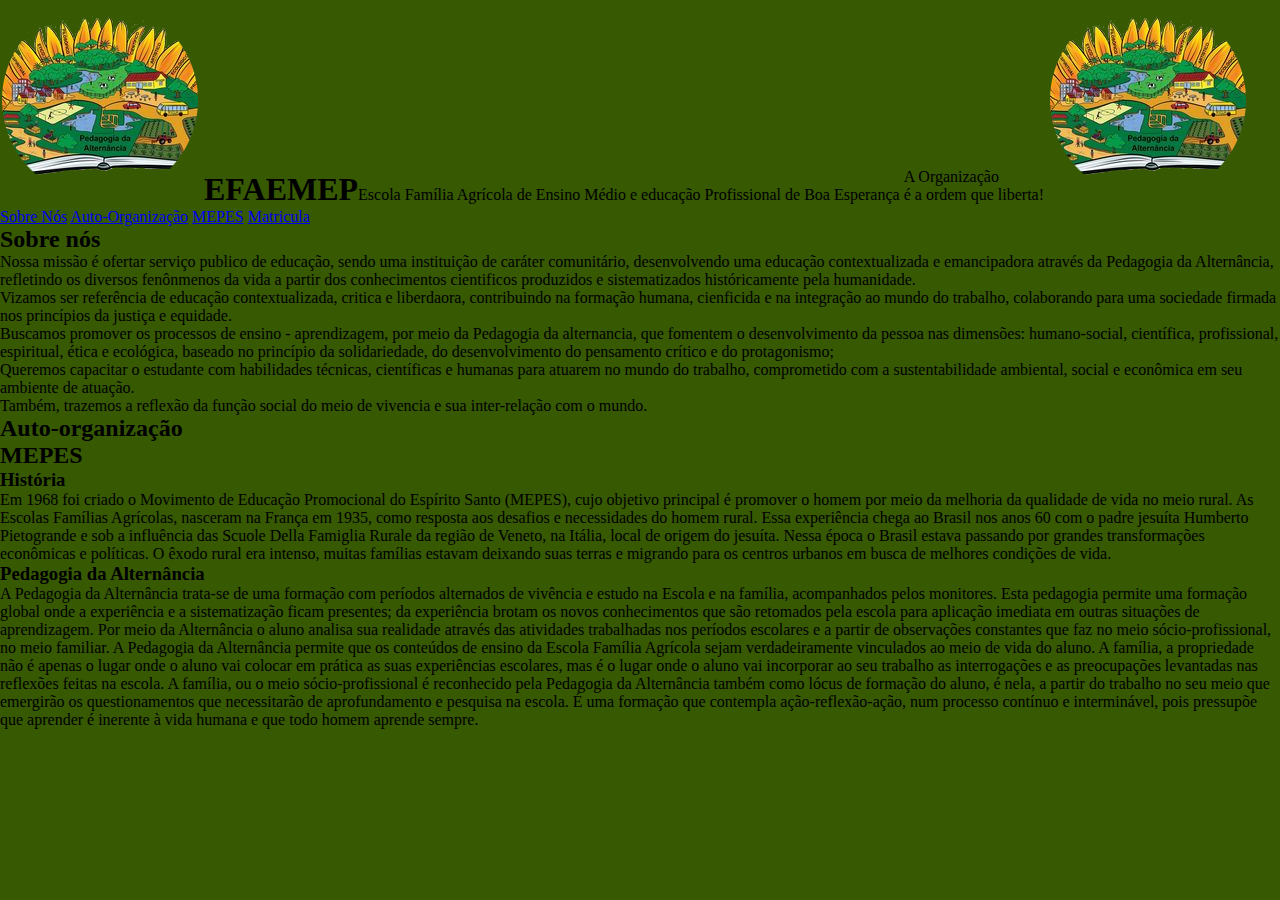
==== efabe/index.html @ 24ea787d "projetos" ====
<!DOCTYPE html>
<html lang="pt-br">
<head>
    <meta charset="UTF-8">
    <meta name="viewport" content="width=device-width, initial-scale=1.0">
    <title>EFABE</title>
    <link rel="stylesheet" href="style.css">
    <link rel="shortcut icon" href="imagens/favicon.ico" type="image/x-icon">
</head>
<body>
    <header>
        <img src="imagens/logopedagogia-circulo.png" alt="logopedagogia">
        <h1>EFAEMEP</h1><p>Escola Família Agrícola de Ensino Médio e educação Profissional de Boa Esperança</p>
        <p>A Organização<br>é a ordem que liberta!</p>
        <img src="imagens/logopedagogia-circulo.png" alt="logopedagogia">
        <nav>
            <a href="#" target="_self" rel="next">Sobre Nós</a>
            <a href="#" target="_self" rel="next">Auto-Organização</a>
            <a href="#" target="_self" rel="next">MEPES</a>
            <a href="#">Matricula</a>
        </nav>
    </header>
    <main>
        <section>
            <h2>Sobre nós</h2>
            <p>Nossa missão é ofertar serviço publico de educação, sendo uma instituição de caráter comunitário, desenvolvendo uma educação contextualizada e emancipadora através da Pedagogia da Alternância, refletindo os diversos fenônmenos da vida a partir dos conhecimentos cientificos produzidos e sistematizados históricamente pela humanidade.</p>
            <p>Vizamos ser referência de educação contextualizada, critica e liberdaora, contribuindo na formação humana, cienficida e na integração ao mundo do trabalho, colaborando para uma sociedade firmada nos princípios da justiça e equidade.</p>
            <p>Buscamos promover os processos de ensino - aprendizagem, por meio da Pedagogia da alternancia, que fomentem o desenvolvimento da pessoa nas dimensões: humano-social, científica, profissional, espiritual, ética e ecológica, baseado no princípio da solidariedade, do desenvolvimento do pensamento crítico e do protagonismo; <br>
            Queremos capacitar o estudante com habilidades técnicas, científicas e humanas para atuarem no mundo do trabalho, comprometido com a sustentabilidade ambiental, social e econômica em seu ambiente de atuação. <br>
            Também, trazemos a reflexão da função social do meio de vivencia e sua inter-relação com o mundo.</p>
        </section>
        <section>
            <h2>Auto-organização</h2>
        </section>
        <section>
            <h2>MEPES</h2>
            <h3>História</h3>
            <article>
                <p>Em 1968 foi criado o Movimento de Educação Promocional do Espírito Santo (MEPES), cujo objetivo principal é promover o homem por meio da melhoria da qualidade de vida no meio rural. As Escolas Famílias Agrícolas, nasceram na França em 1935, como resposta aos desafios e necessidades do homem rural. Essa experiência chega ao Brasil nos anos 60 com o padre jesuíta Humberto Pietogrande e sob a influência das Scuole Della Famiglia Rurale da região de Veneto, na Itália, local de origem do jesuíta. Nessa época o Brasil estava passando por grandes transformações econômicas e políticas. O êxodo rural era intenso, muitas famílias estavam deixando suas terras e migrando para os centros urbanos em busca de melhores condições de vida.</p>
            </article>

            <article>
                <h3>Pedagogia da Alternância</h3>
                <p>A Pedagogia da Alternância trata-se de uma formação com períodos alternados de vivência e estudo na Escola e na família, acompanhados pelos monitores. Esta pedagogia permite uma formação global onde a experiência e a sistematização ficam presentes; da experiência brotam os novos conhecimentos que são retomados pela escola para aplicação imediata em outras situações de aprendizagem. Por meio da Alternância o aluno analisa sua realidade através das atividades trabalhadas nos períodos escolares e a partir de observações constantes que faz no meio sócio-profissional, no meio familiar. A Pedagogia da Alternância permite que os conteúdos de ensino da Escola Família Agrícola sejam verdadeiramente vinculados ao meio de vida do aluno. A família, a propriedade não é apenas o lugar onde o aluno vai colocar em prática as suas experiências escolares, mas é o lugar onde o aluno vai incorporar ao seu trabalho as interrogações e as preocupações levantadas nas reflexões feitas na escola. A família, ou o meio sócio-profissional é reconhecido pela Pedagogia da Alternância também como lócus de formação do aluno, é nela, a partir do trabalho no seu meio que emergirão os questionamentos que necessitarão de aprofundamento e pesquisa na escola. É uma formação que contempla ação-reflexão-ação, num processo contínuo e interminável, pois pressupõe que aprender é inerente à vida humana e que todo homem aprende sempre.</p>
            </article>
        </section>
    </main>
    <footer>

    </footer>
</body>
</html>
---- efabe/style.css ----
@charset "UTF-8";

*{
    margin: 0px;
    padding: 0px;

}

:root{
    --color0: #092601;
    --color1: #8DA69F;
    --color2: #214001;
    --color3: #365902;
    --color4: #0D0D0D;
}

body{
    background-color: var(--color3);
}

header > h1, p{
    display: inline-block;
}

header > img{

}
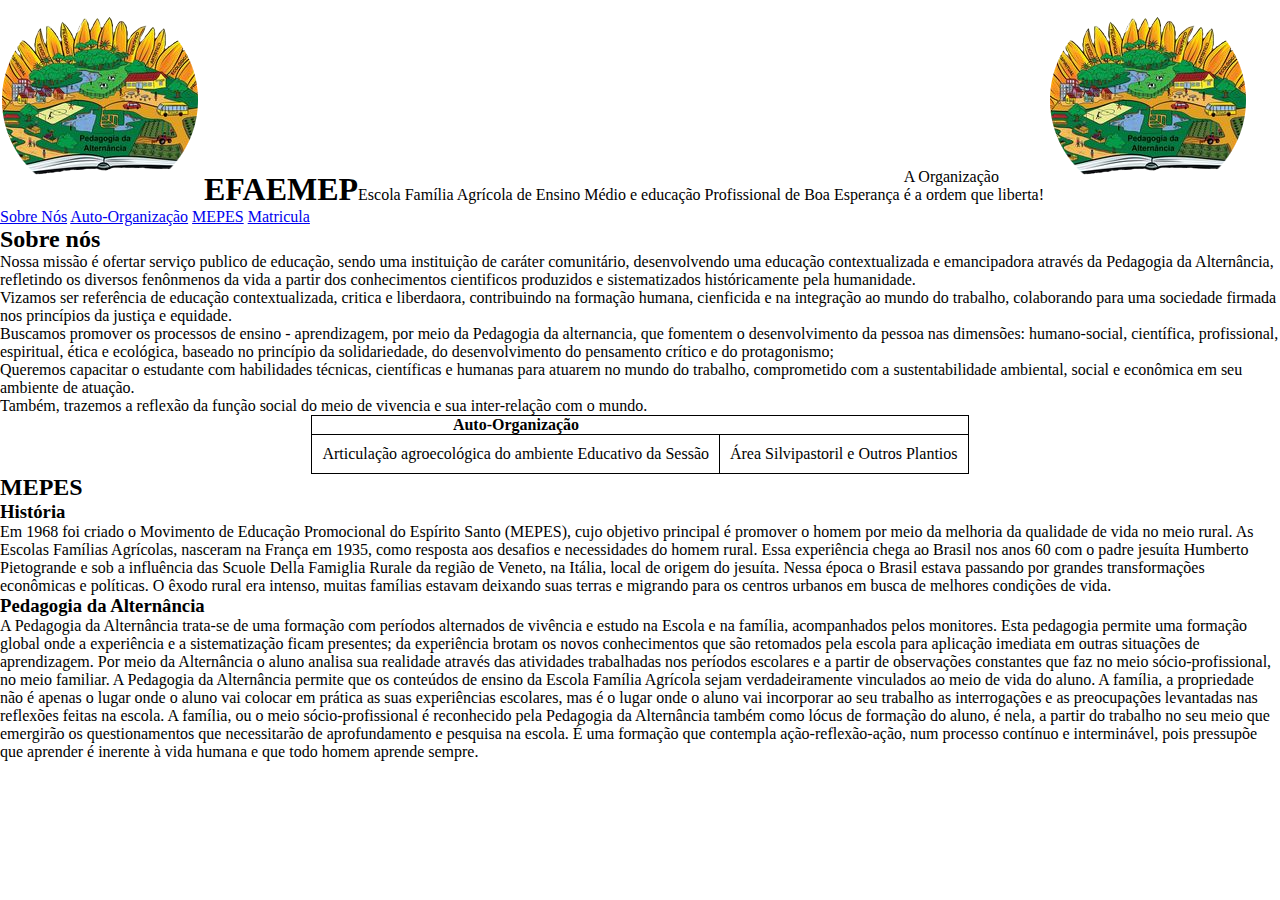
==== commit dd896f79: "ajuste dos preços e animação" ====
--- a/efabe/index.html
+++ b/efabe/index.html
@@ -30,7 +30,15 @@
             Também, trazemos a reflexão da função social do meio de vivencia e sua inter-relação com o mundo.</p>
         </section>
         <section>
-            <h2>Auto-organização</h2>
+            <table>
+                <tr>
+                <th>Auto-Organização</th>
+                </tr>
+                <tr>
+                    <td>Articulação agroecológica do ambiente Educativo da Sessão</td>
+                    <td>Área Silvipastoril e Outros Plantios</td>
+                </tr>
+            </table>
         </section>
         <section>
             <h2>MEPES</h2>
--- a/efabe/style.css
+++ b/efabe/style.css
@@ -14,14 +14,22 @@
     --color4: #0D0D0D;
 }
 
-body{
-    background-color: var(--color3);
-}
 
 header > h1, p{
     display: inline-block;
 }
 
-header > img{
+table{
+    margin:auto;
+    border: 1px solid black;
+    border-collapse: collapse;
+}
 
+th{
+    text-align: center;
+}
+
+tr, td{
+    border: 1px solid black;
+    padding: 10px;
 }